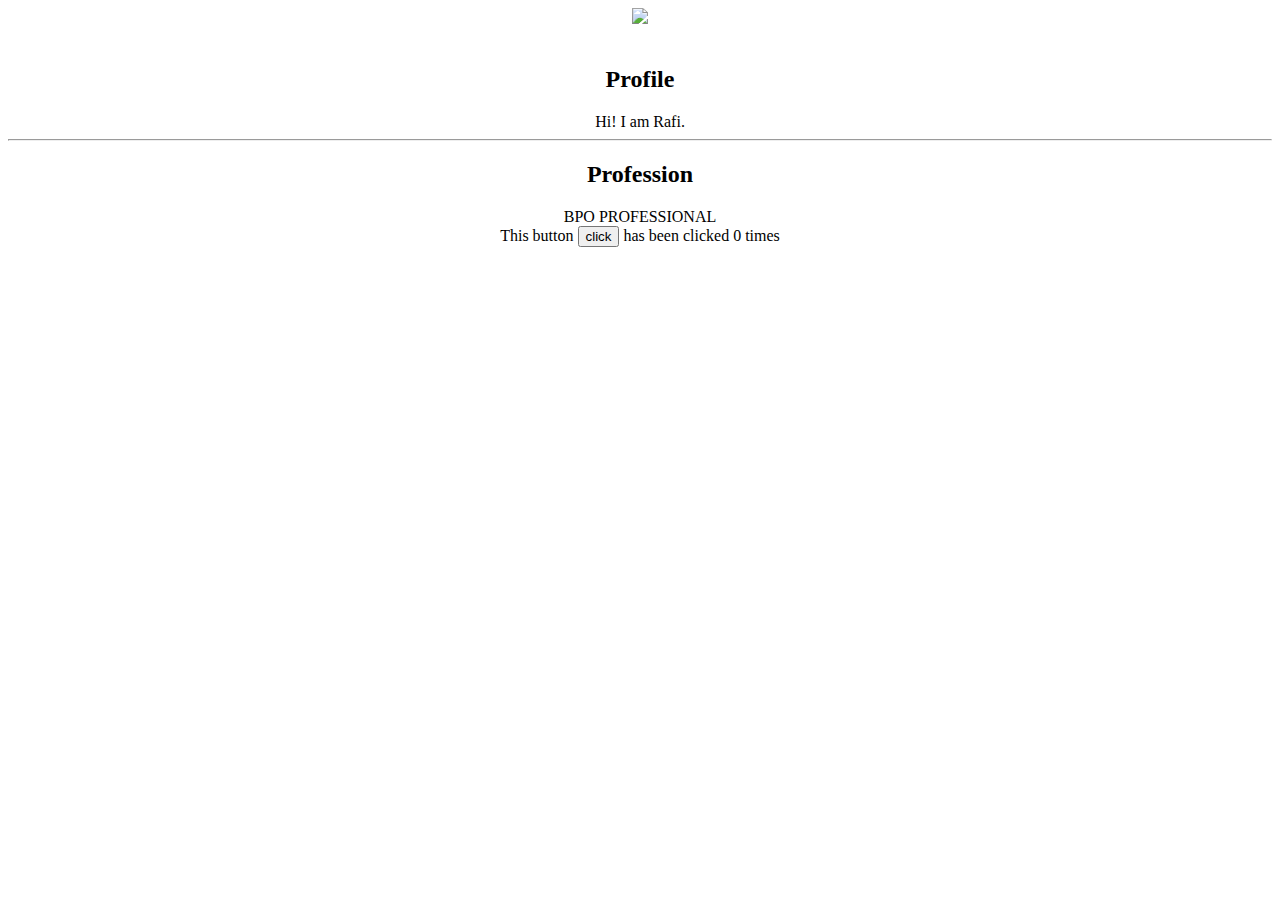
==== ui/index.html @ 0cd6b174 "[imad-console] Updates ui/index.html" ====
<!doctype html>
<html>
           <head>
           <title> MOHAMMED RAFI CONSOLE </title>
    </head>
    
    <body> 
    <center>
    <div class = "container">
        <div class="center">
             <img src= "https://scontent.fmaa2-1.fna.fbcdn.net/v/t1.0-9/19905327_1610427188987690_3476099621256007006_n.jpg?oh=90c4faa17b418263f4c2c1777c9dc1a0&oe=5A31A33A" id= "img" />
        </div>
            <BR/>
            <H2> Profile</H2> 
            Hi! I am Rafi.
            <hr/>
            <h2> Profession</h2>
            BPO PROFESSIONAL 
        </div>
        <div class= "footer"> This button <button id= "counter"> click </button> has been clicked <span id= "count"> 0 </span> times
        </div>
        </center>
        
    </body>
</html>
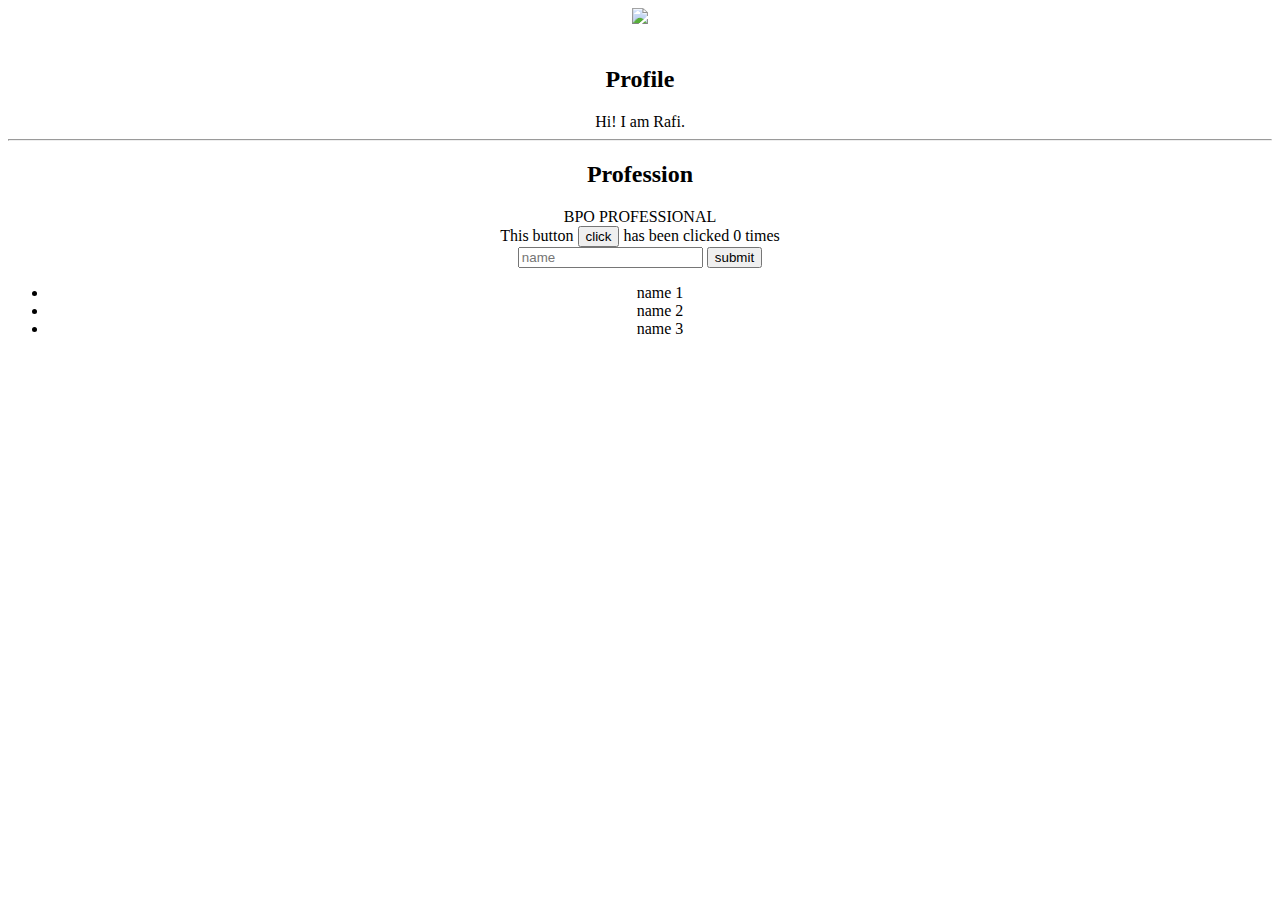
==== commit 5f58c2e8: "[imad-console] Updates ui/index.html" ====
--- a/ui/index.html
+++ b/ui/index.html
@@ -18,6 +18,14 @@
             BPO PROFESSIONAL 
         </div>
         <div class= "footer"> This button <button id= "counter"> click </button> has been clicked <span id= "count"> 0 </span> times
+        <br/>
+        <input type = "text" id="name" placeholder="name"> </input> 
+        <input type = "submit" value= "submit"> </input>
+        <ul>
+            <li> name 1</li>
+            <li> name 2</li>
+            <li> name 3</li>
+        </ul>
         </div>
         </center>
         
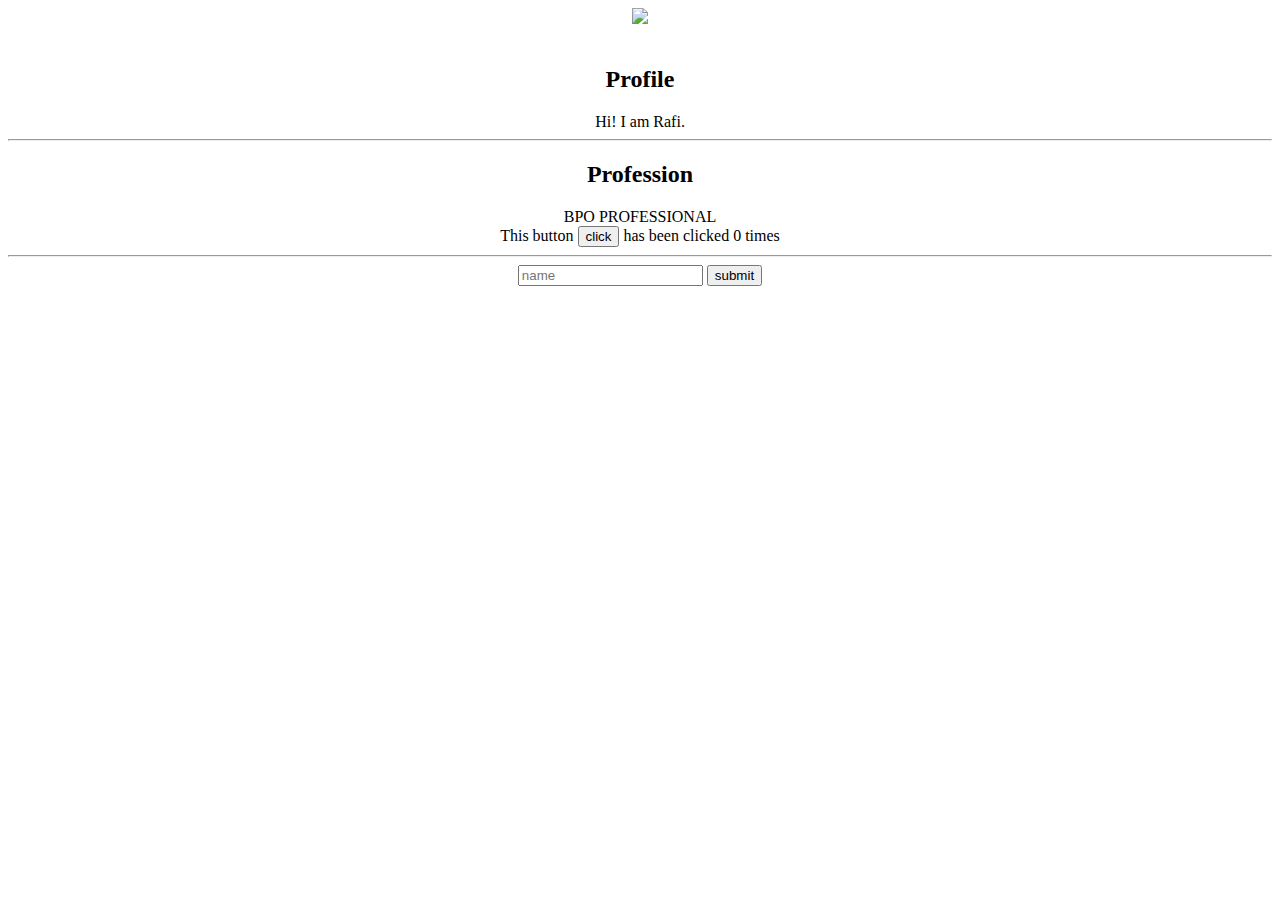
==== commit 5e0f8beb: "[imad-console] Updates ui/index.html" ====
--- a/ui/index.html
+++ b/ui/index.html
@@ -18,13 +18,11 @@
             BPO PROFESSIONAL 
         </div>
         <div class= "footer"> This button <button id= "counter"> click </button> has been clicked <span id= "count"> 0 </span> times
-        <br/>
+        <hr/>
         <input type = "text" id="name" placeholder="name"> </input> 
-        <input type = "submit" value= "submit"> </input>
-        <ul>
-            <li> name 1</li>
-            <li> name 2</li>
-            <li> name 3</li>
+        <input type = "submit" value= "submit" id= "submit_btn"> </input>
+        <ul id= "namelist">
+            
         </ul>
         </div>
         </center>
